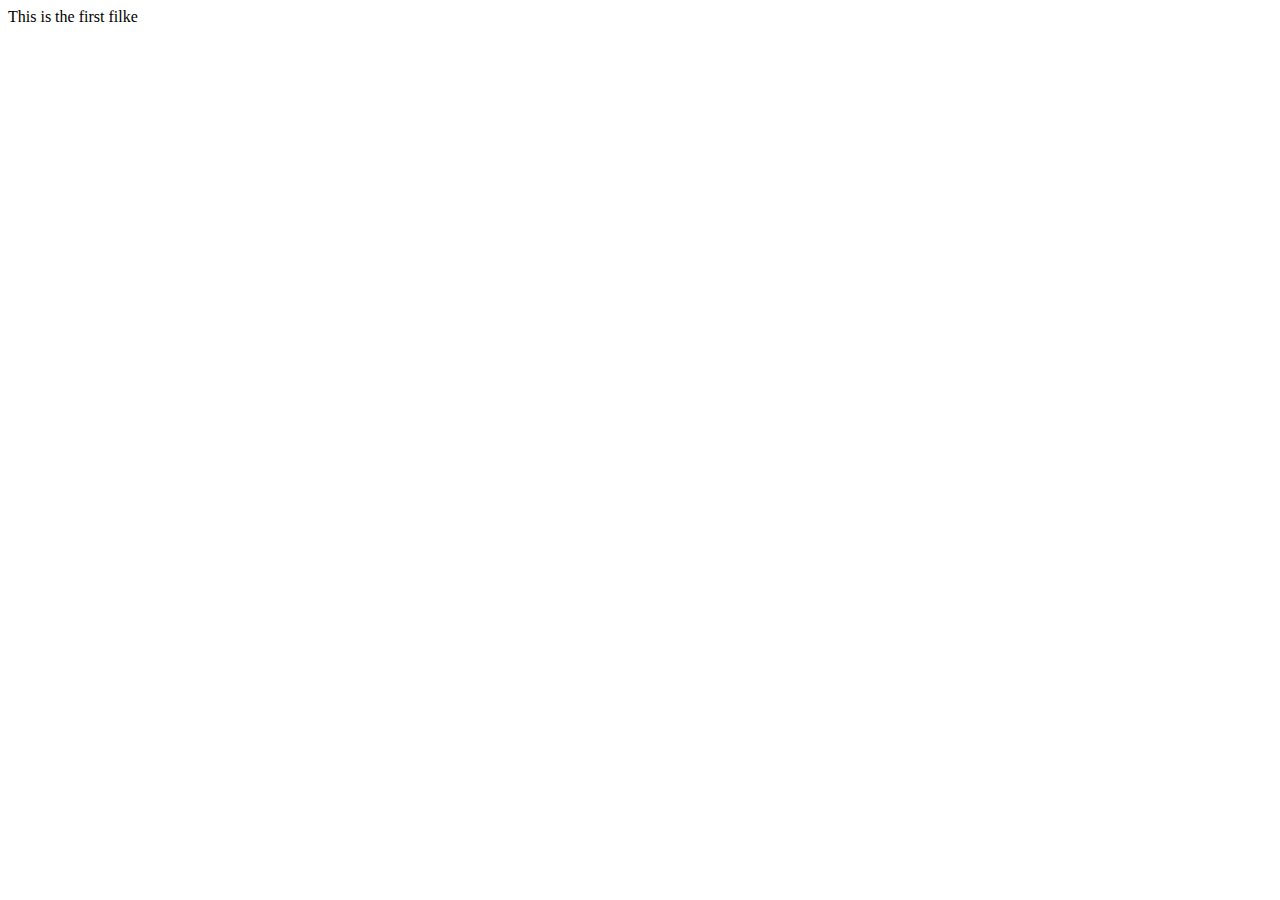
==== index.html @ 8f4d1466 "This is first commit" ====
<!DOCTYPE html>
<html lang="en">
<head>
  <meta charset="UTF-8">
  <meta name="viewport" content="width=device-width, initial-scale=1.0">
  <meta http-equiv="X-UA-Compatible" content="ie=edge">
  <title>Document</title>
</head>
<body>
  This is the first filke

</body>
</html>
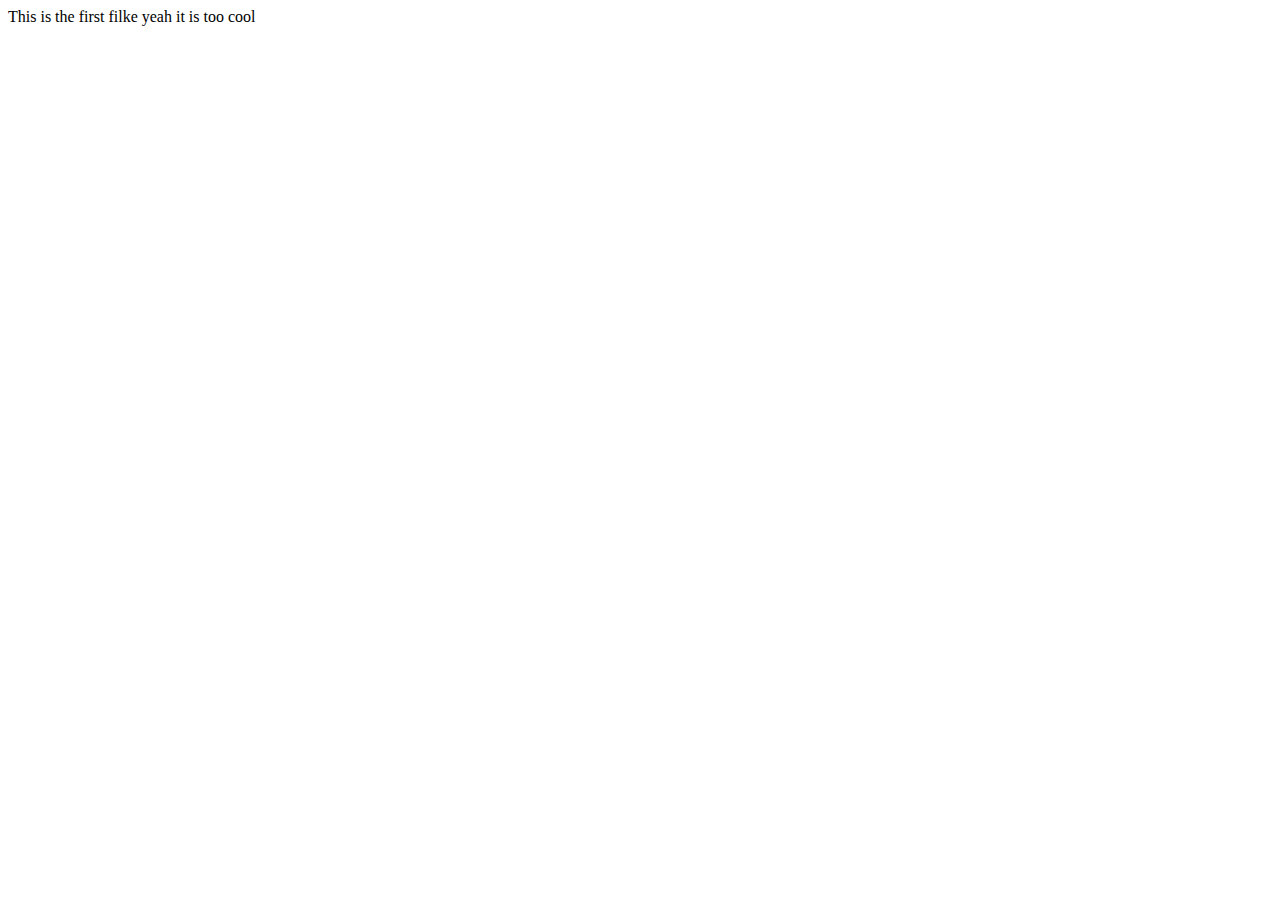
==== commit 945e3761: "This is third commit" ====
--- a/index.html
+++ b/index.html
@@ -8,6 +8,7 @@
 </head>
 <body>
   This is the first filke
+  yeah it is too cool
 
 </body>
 </html>
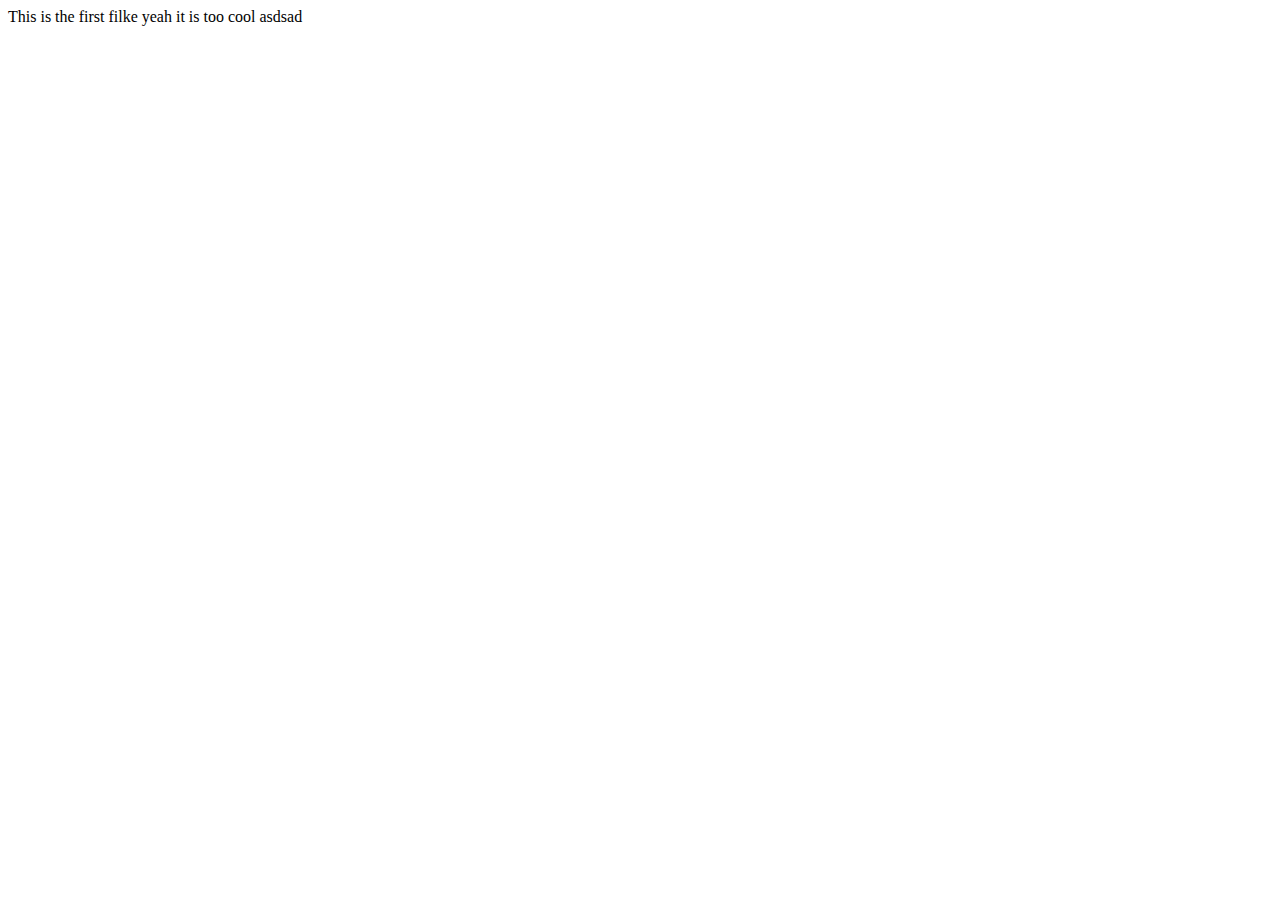
==== commit 164bcc59: "this is fourth :" ====
--- a/index.html
+++ b/index.html
@@ -9,6 +9,7 @@
 <body>
   This is the first filke
   yeah it is too cool
+  asdsad
 
 </body>
 </html>
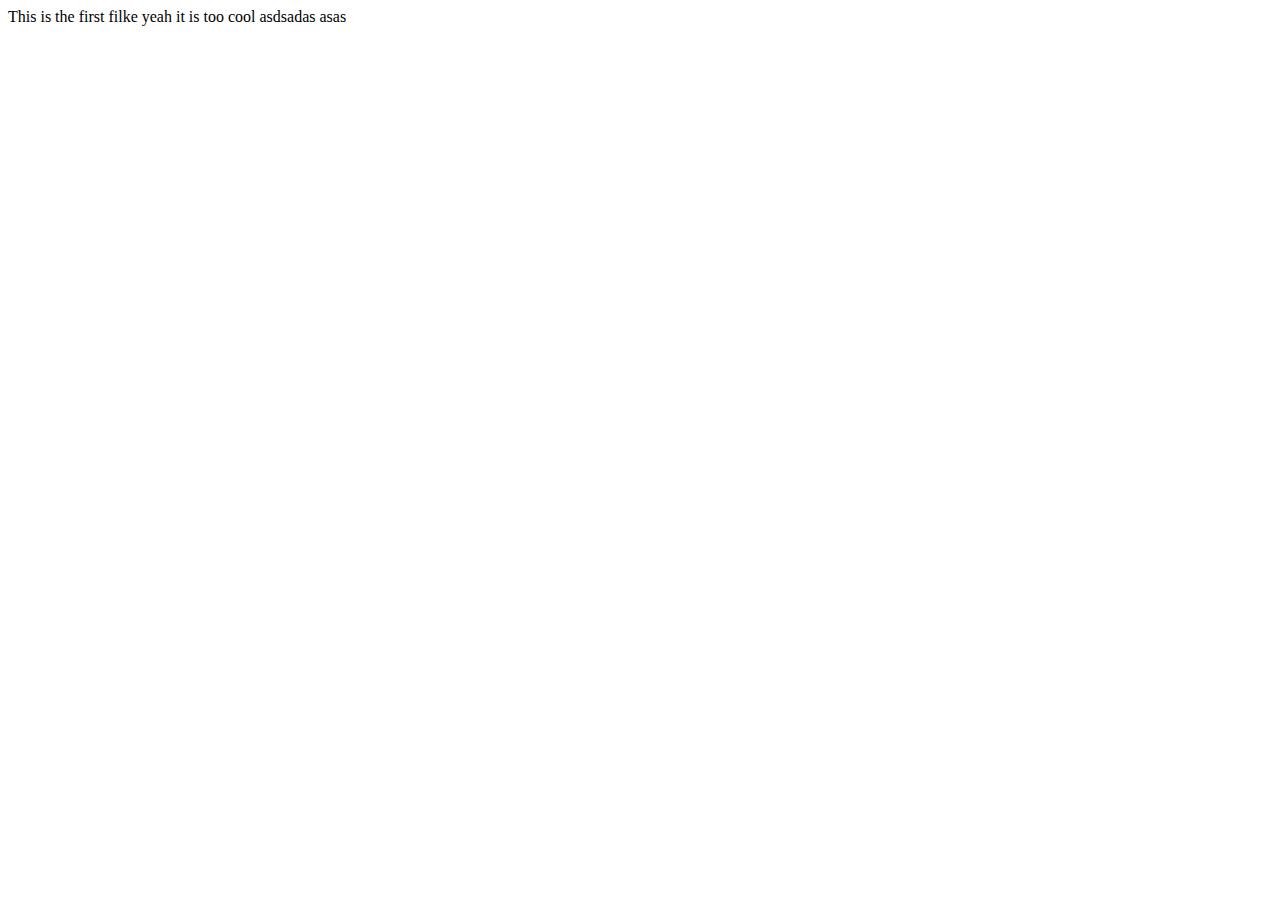
==== commit cd2a907f: "this is ultmate commit" ====
--- a/index.html
+++ b/index.html
@@ -9,7 +9,8 @@
 <body>
   This is the first filke
   yeah it is too cool
-  asdsad
+  asdsadas
+  asas
 
 </body>
 </html>
